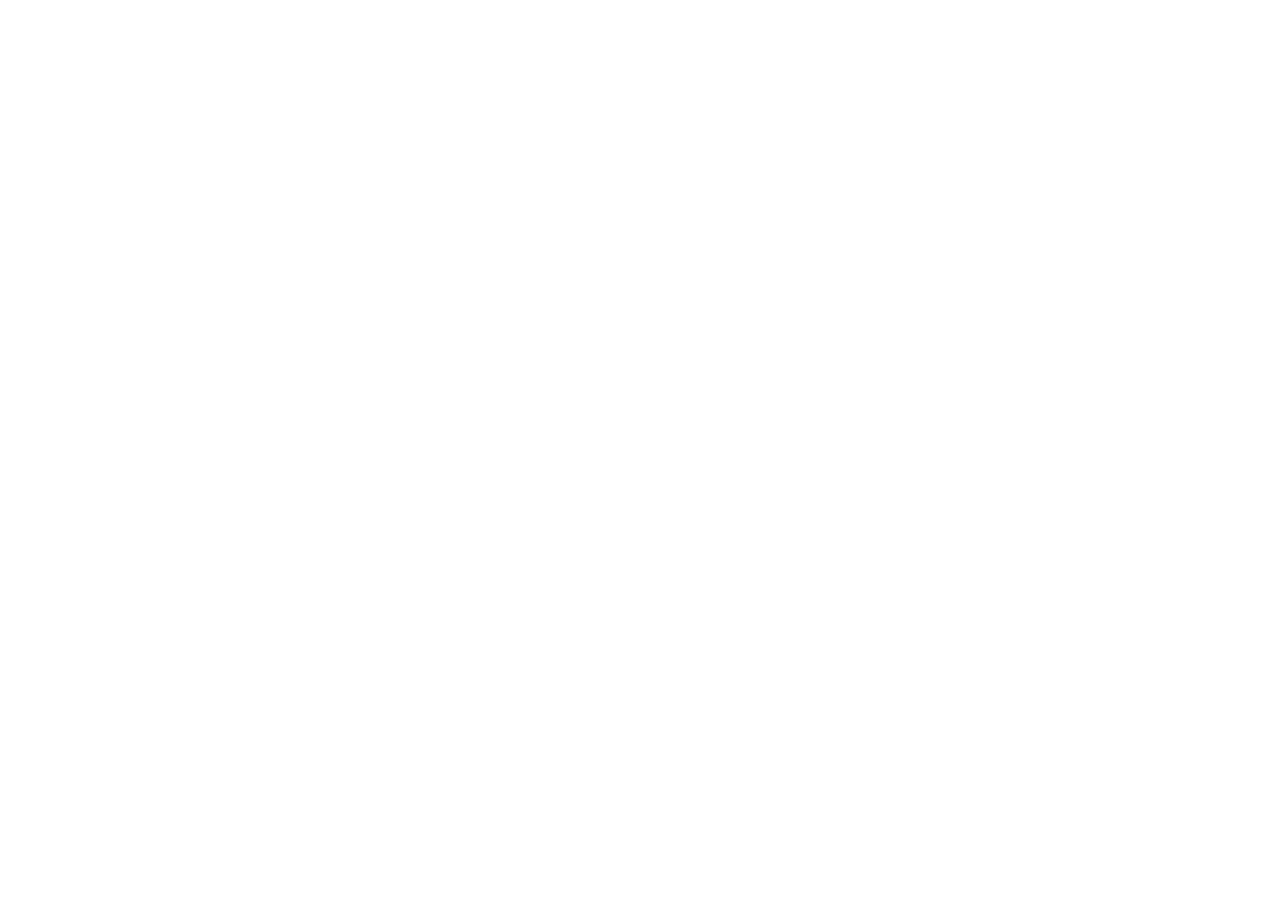
==== support.html @ f520a753 "initial commit for web assignment" ====
<!DOCTYPE html>
<html lang="en">

<head>
    <meta charset="UTF-8">
    <meta name="viewport" content="width=device-width, initial-scale=1.0">
    <title>Contact Us</title>
    <link rel="icon" type="image/x-icon" href="/images/favicon.webp">
    <!-- Bootstrap CSS -->
    <link rel="stylesheet" href="./bootstrap/css/bootstrap.min.css">
    <!-- Custom CSS -->
    <link rel="stylesheet" href="./css/style.css">
</head>

<body>


</body>

</html>
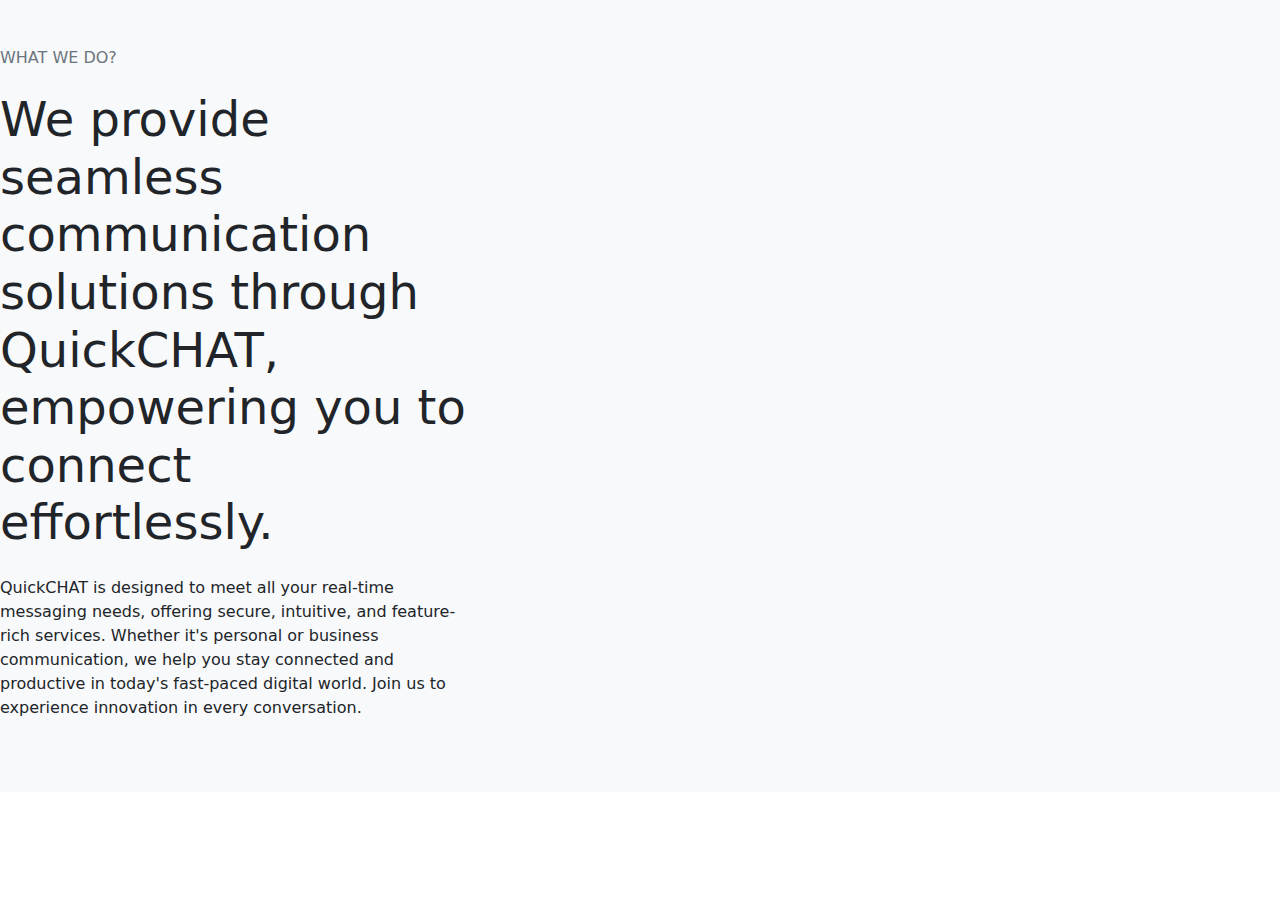
==== commit 174bf947: "added animation + more things" ====
--- a/support.html
+++ b/support.html
@@ -13,7 +13,46 @@
 </head>
 
 <body>
-
+    <section id="features-container" class="bg-light row py-3 py-md-5 py-xl-8 ">
+        <div class="container overflow-hidden">
+            <div class="row gy-4 gy-md-5 gy-lg-0 align-items-center">
+                <div class="col-12 col-lg-5">
+                    <div class="row">
+                        <div class="col-12 col-xl-11">
+                            <h3 class="fs-6 text-secondary mb-3 mb-xl-4 text-uppercase">What We Do?</h3>
+                            <h2 class="display-5 mb-3 mb-xl-4">We provide seamless communication solutions through
+                                QuickCHAT, empowering you
+                                to connect effortlessly.</h2>
+                            <p class="mb-3 mb-xl-4">QuickCHAT is designed to meet all your real-time messaging needs,
+                                offering secure,
+                                intuitive, and feature-rich services. Whether it's personal or business communication,
+                                we help you stay
+                                connected and productive in today's fast-paced digital world. Join us to experience
+                                innovation in every
+                                conversation.</p>
+                        </div>
+                    </div>
+    
+                </div>
+                <div class="col-12 col-lg-7 overflow-hidden">
+                    <div class="row gy-4">
+                        <div class="col-12 col-sm-6">
+    
+                        </div>
+                        <div class="col-12 col-sm-6">
+    
+                        </div>
+                        <div class="col-12 col-sm-6">
+    
+                        </div>
+                        <div class="col-12 col-sm-6">
+    
+                        </div>
+                    </div>
+                </div>
+            </div>
+        </div>
+    </section>
 
 </body>
 
